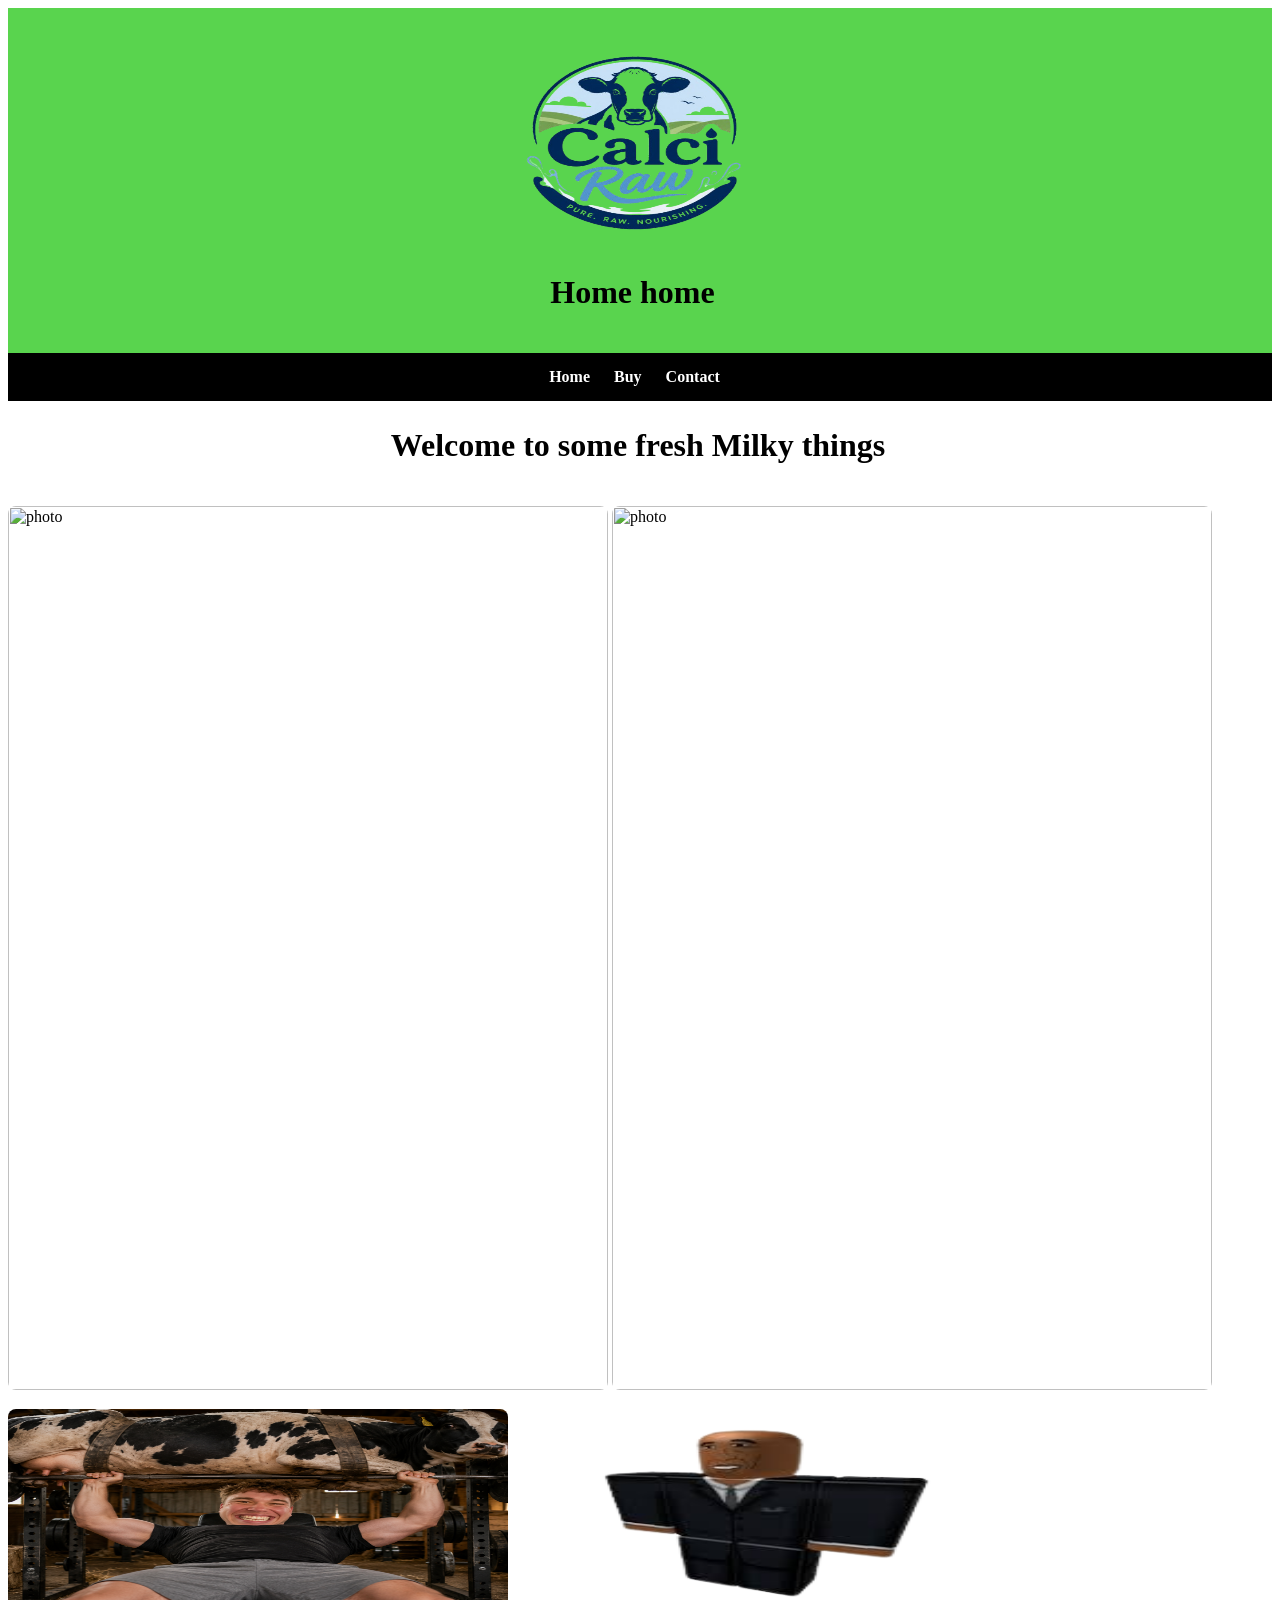
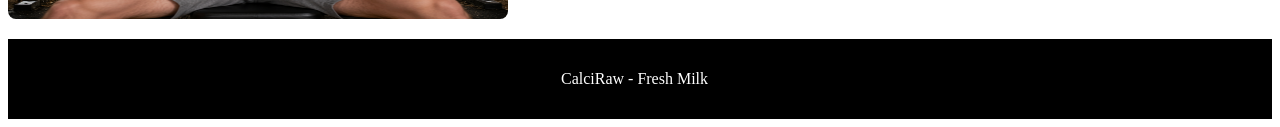
==== index.html @ 2ebd08fc "qwerr" ====
<html>
<head>
<title>CalciRaw - Fresh Milk</title>
 <link rel="stylesheet" href="style.css">
</head>
<header>
<!--  I got the code from my website project  -->
      <img src="CalciRaw1.png" style="width:300px;height:210px;">
    <h1>Home home</h1>
  </header>
  <nav>
<a href="index.html">Home</a>
<a href="buy.html">Buy</a>
<a href="Contact.html">Contact</a>
</nav>
 
<body>
<h1>Welcome to some fresh Milky things</h1>
<img class="img" src="https://b1157417.smushcdn.com/1157417/wp-content/uploads/2024/07/cow-close-up-of-dairy-cattle-825x550.jpg?lossy=1&strip=1&webp=0"
 alt="photo">
 <img class="img" src="https://encrypted-tbn0.gstatic.com/images?q=tbn:ANd9GcSuVLotbWmm9hLc-PL5gBTjWi6WODTHh0GCmg&s"
 alt="photo">
 <img src="strong.png"  style="width: 500px;height:210px;"
 alt="photo">
 <img src="Obama.png"  style="width: 500px;height:210px;"
 alt="photo">


<p></p>
<footer>
    <p>CalciRaw - Fresh Milk</p>
  </footer>
</body>
</html>
---- style.css ----
body {
    background-color: rgb(255, 255, 255);
  }
/***  I got the code from my website project ***/
   nav {
        background-color: rgb(0, 0, 0);
        padding: 15px;
        padding-left: 4px;
         text-align: center;
      }
   header {
        background-color: rgb(89, 212, 78);
        color: rgb(0, 0, 0);
        padding: 15px;
        padding-left: 4px;
         text-align: center;
      }
  
      footer {
        background-color: #000000;
        color: white;
        text-align: center;
        padding: 15px;
        padding-left: 4px;
      }
  
  h1{padding: 5px;
        padding-left: 1px;
        text-align: center;}
        
        nav a {
        color: white;
        text-decoration: none;
        font-weight: bold;
        margin: 10px;
      }
  
       img {
        width: 100%;
        max-width: 600px;
        margin-top: 15px;
        border-radius: 8px;
      }
      .button {background-color: rgb(0,206,200);
      border-radius: 20px;
   padding: 30px 100px;
  font-size: 20px;
  }
  
 
  
   .smooth-square {
    border-radius: 35px;     
    object-fit: cover;        
    aspect-ratio: 1 / 1;   
    width: 100%;
    max-width: 600px; 
    transition: transform 0.3s ease, box-shadow 0.3s ease;
  }
  
  .smooth-square:hover {
    transform: scale(1.05);
    box-shadow: 10px 25px rgba(0, 0, 0, 0.15);
  }
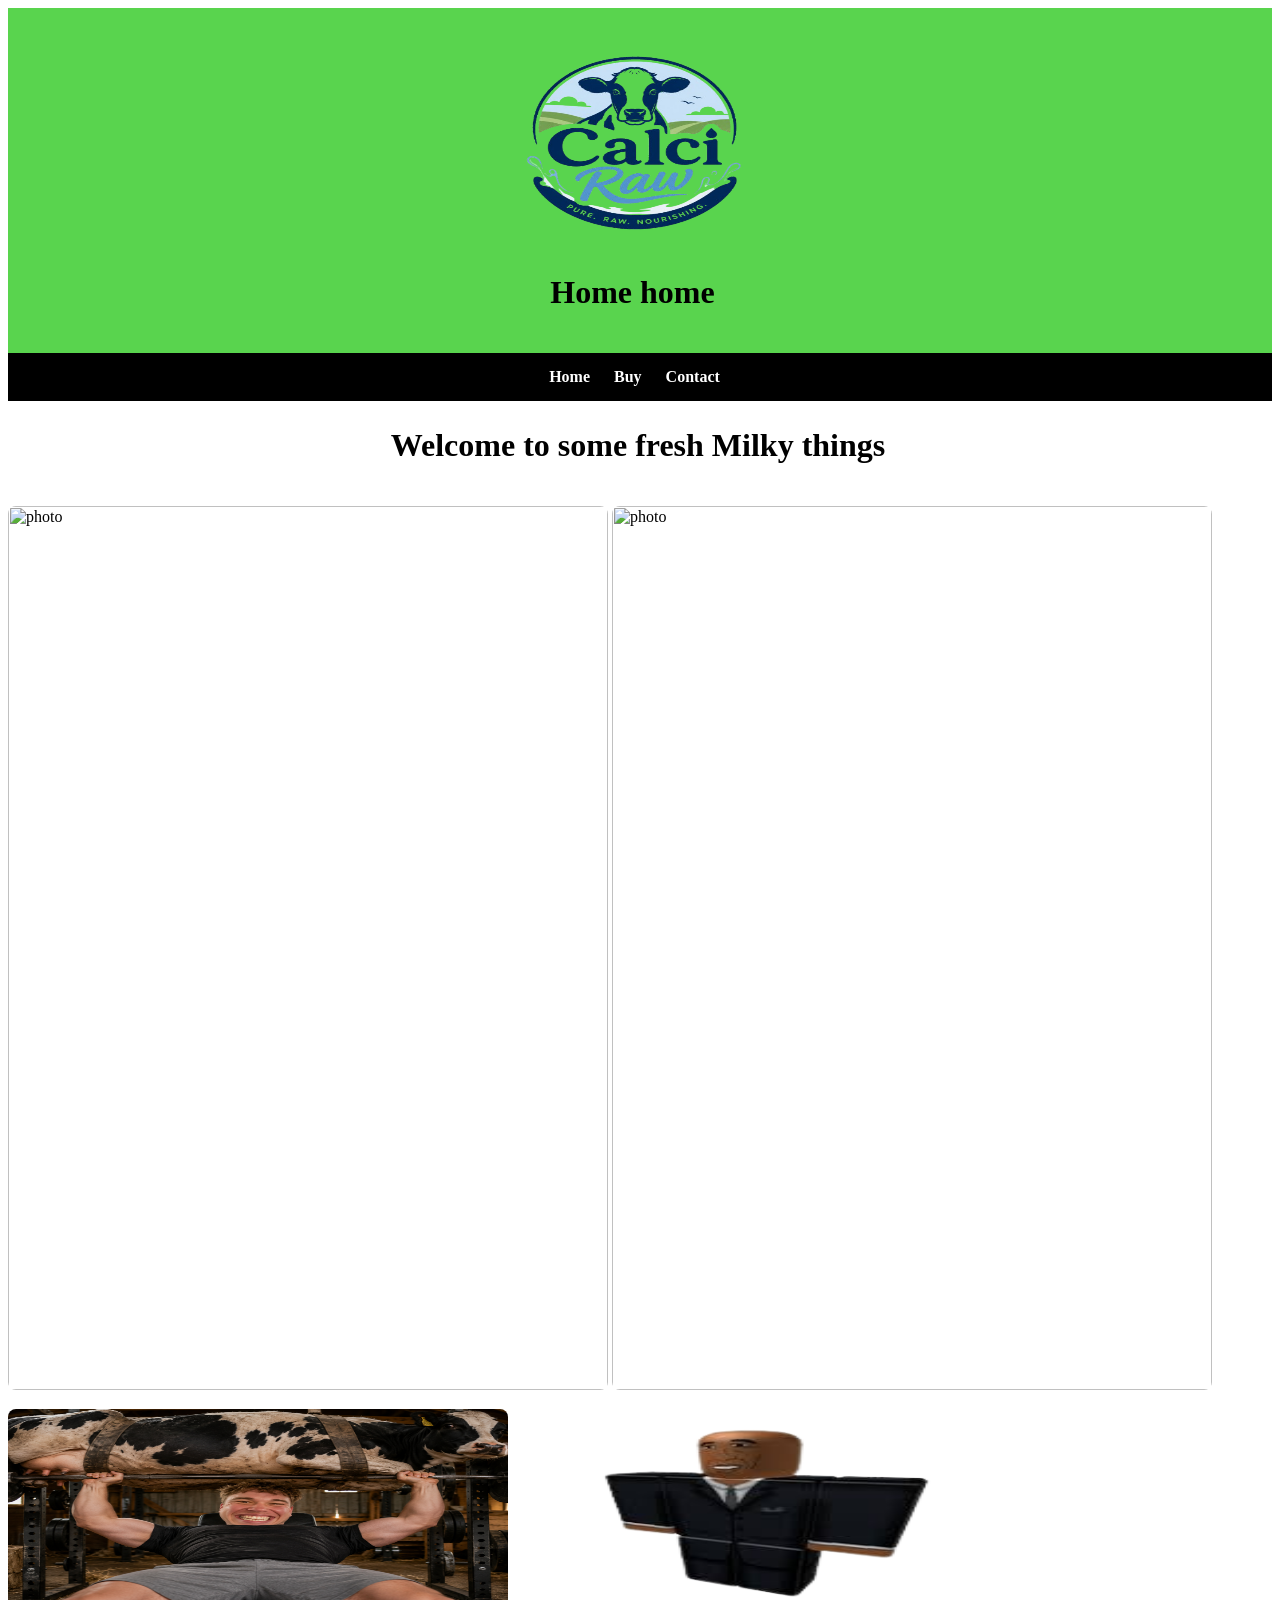
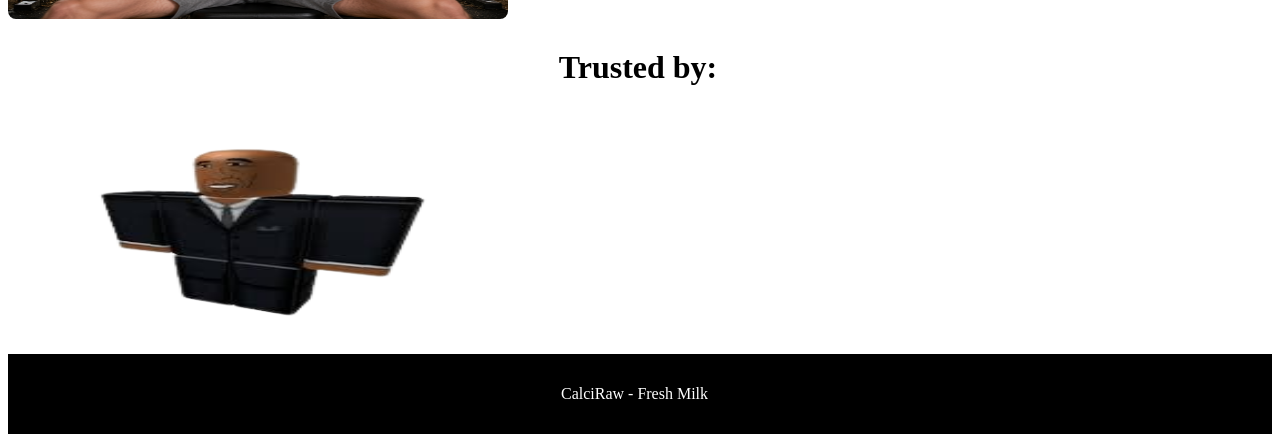
==== commit 4ff09f65: "Jul 22, 2026, 12:55 AM" ====
--- a/index.html
+++ b/index.html
@@ -24,7 +24,9 @@
  alt="photo">
  <img src="Obama.png"  style="width: 500px;height:210px;"
  alt="photo">
-
+ <h1> Trusted by:</h1>
+ <img src="Obama.png"  style="width: 500px;height:210px;"
+ alt="photo">
 
 <p></p>
 <footer>
--- a/style.css
+++ b/style.css
@@ -41,14 +41,10 @@
         margin-top: 15px;
         border-radius: 8px;
       }
-      .button {background-color: rgb(0,206,200);
-      border-radius: 20px;
-   padding: 30px 100px;
-  font-size: 20px;
-  }
+ 
   
  
-  
+  /**** Kinda Useless for myimges but I will keep it just in case***/
    .smooth-square {
     border-radius: 35px;     
     object-fit: cover;        
@@ -61,4 +57,34 @@
   .smooth-square:hover {
     transform: scale(1.05);
     box-shadow: 10px 25px rgba(0, 0, 0, 0.15);
-  }+  }
+/**** Using for my Images on Buy.html***/
+.products {
+    display: flex;
+    justify-content: center;
+    gap: 50px;
+    flex-wrap: wrap;   /* Moves to next line if screen gets small */
+    margin-top: 50px;
+    
+}
+
+.product {
+    text-align: center;
+    width: 250px;
+}
+.product img {
+    width: 500px;
+    height: 500px;        
+}
+
+button.clear-button {
+    background-color: red !important;
+    color: white !important;
+    border: none;
+    padding: 8px 16px;
+    cursor: pointer;
+}
+
+button.clear-button:hover {
+    background-color: darkred !important;
+}
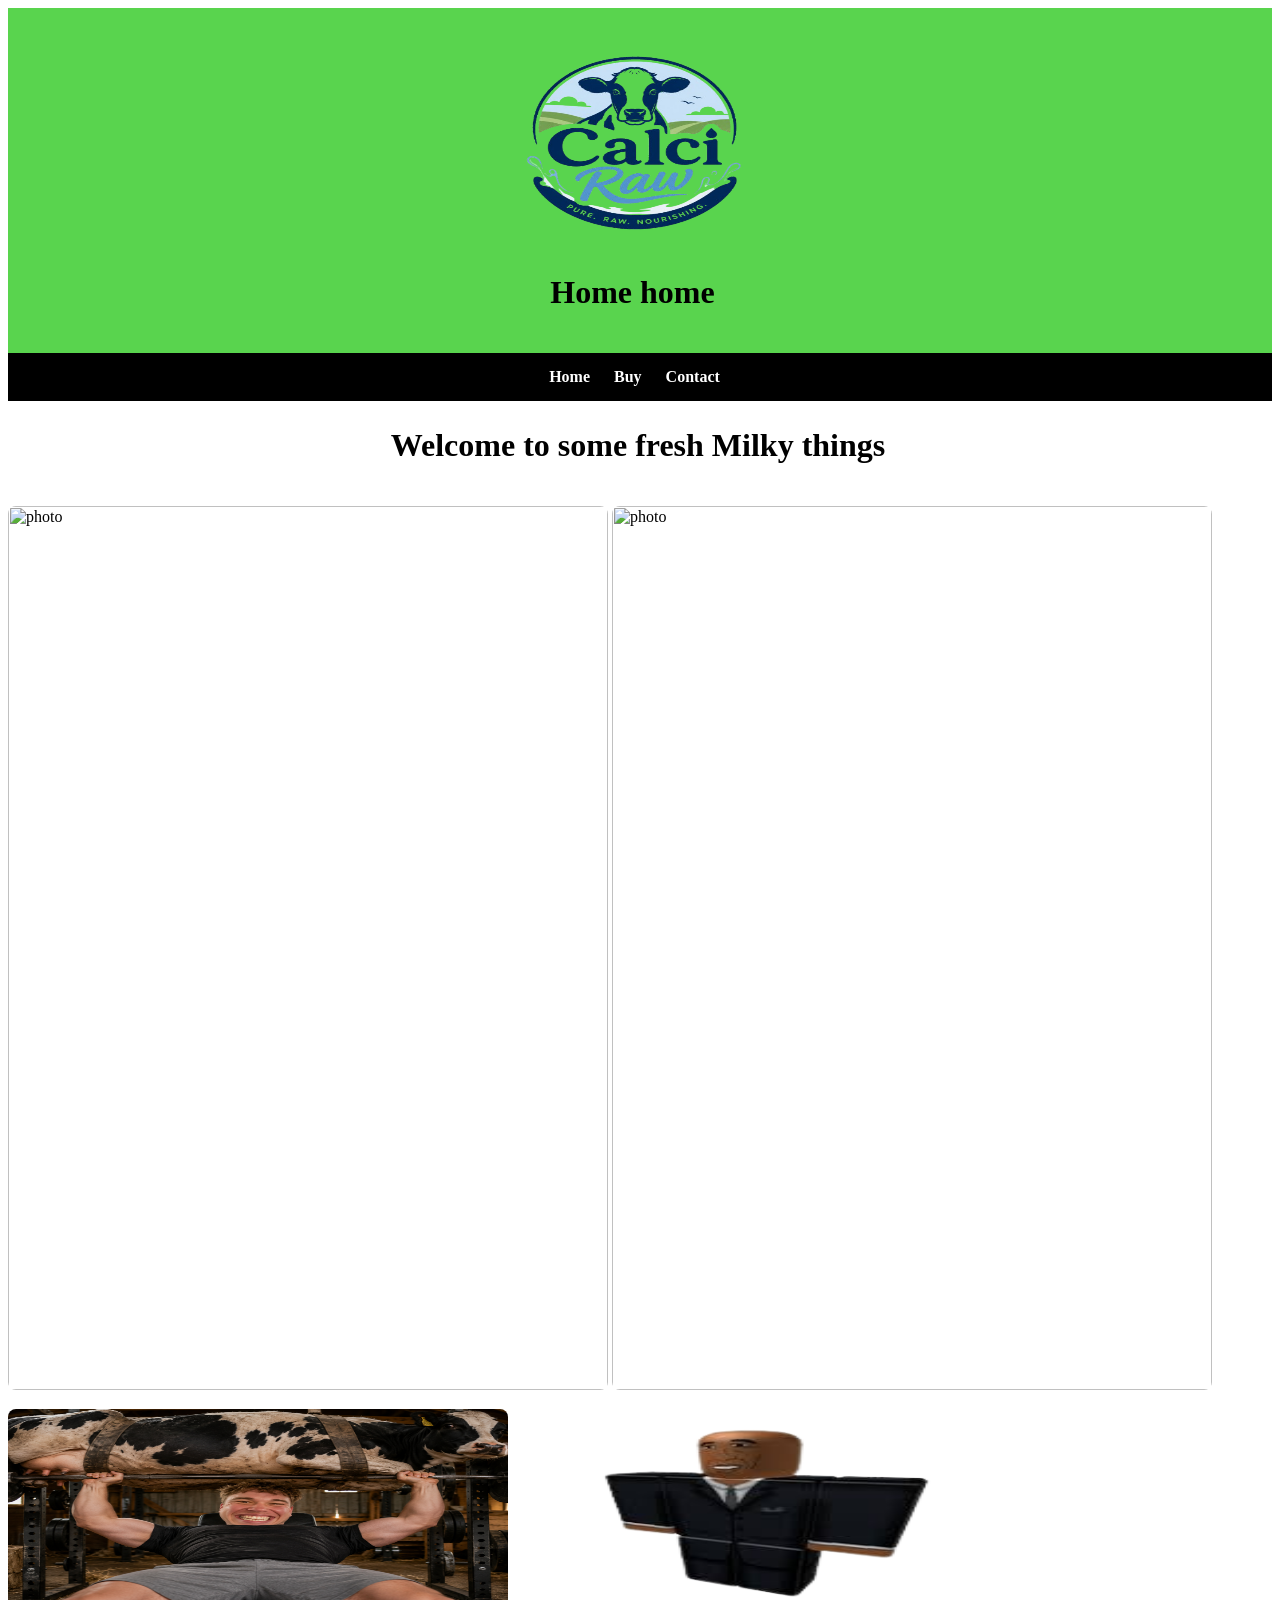
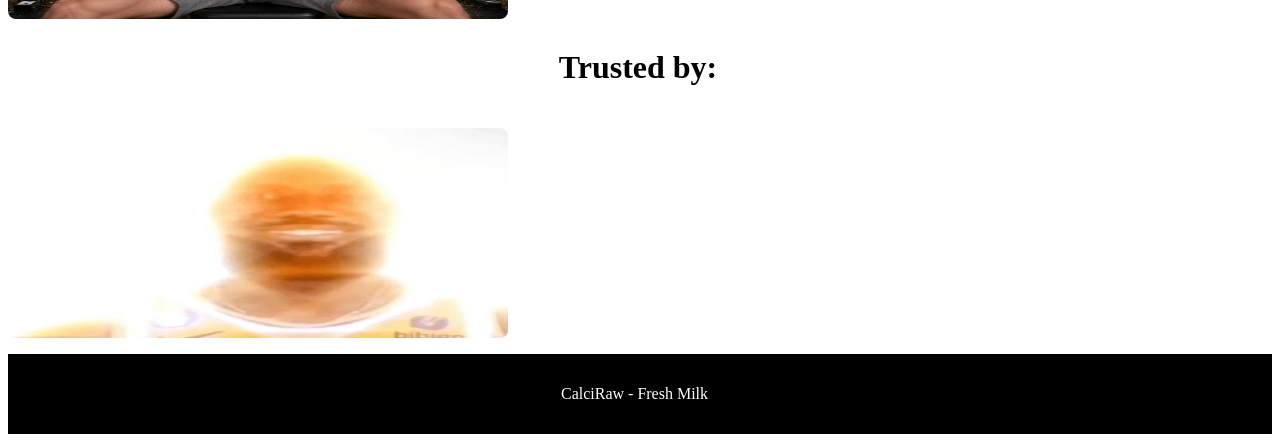
==== commit a2740ce8: "Jul 22, 2026, 1:05 AM" ====
--- a/index.html
+++ b/index.html
@@ -25,7 +25,7 @@
  <img src="Obama.png"  style="width: 500px;height:210px;"
  alt="photo">
  <h1> Trusted by:</h1>
- <img src="Obama.png"  style="width: 500px;height:210px;"
+ <img src="L.jpg"  style="width: 500px;height:210px;"
  alt="photo">
 
 <p></p>
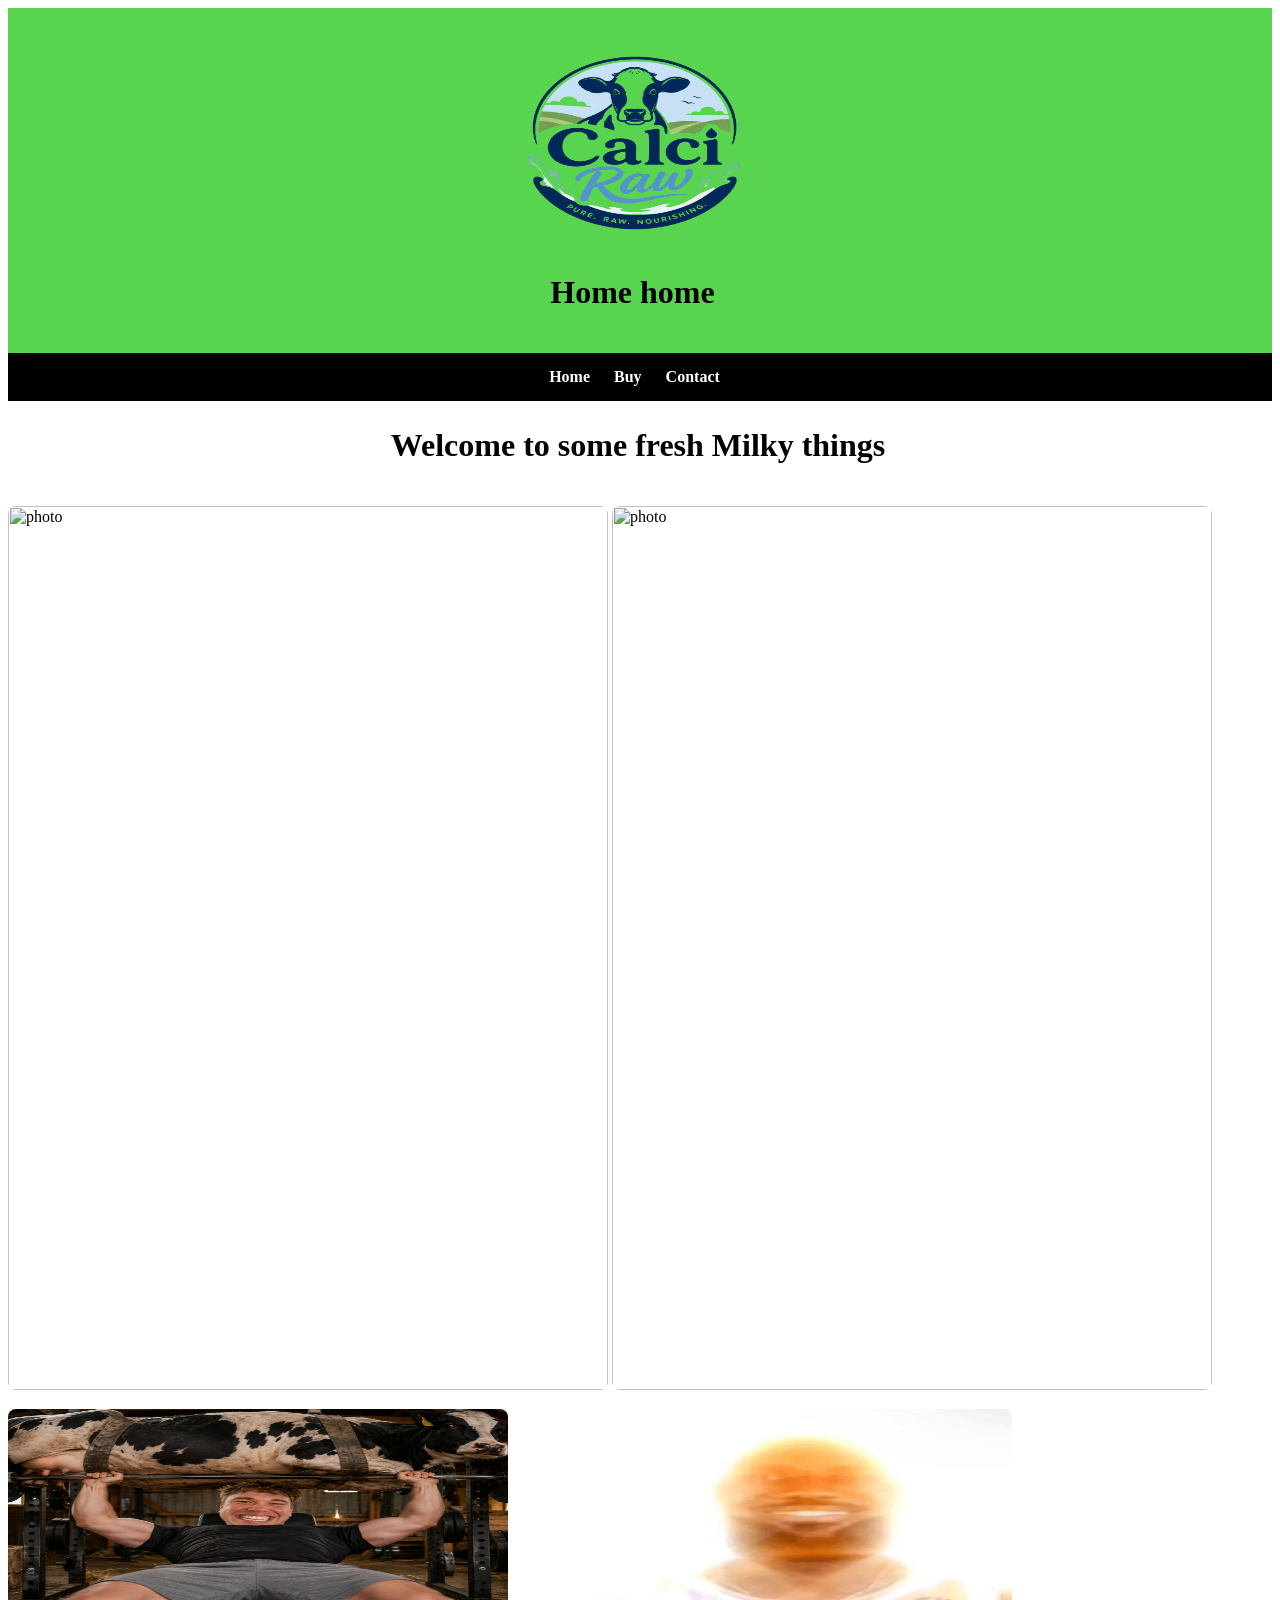
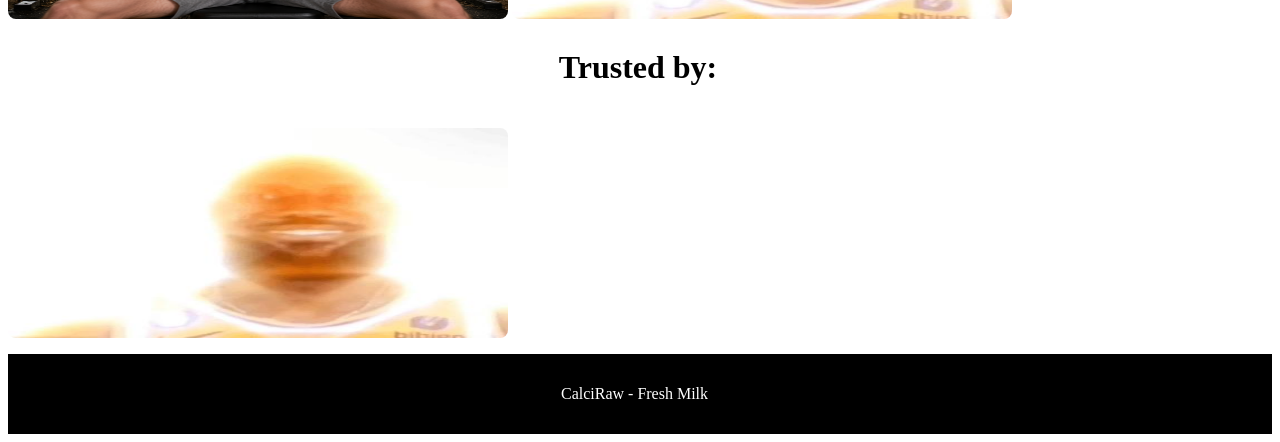
==== commit 6efb6860: "Jul 23, 2026, 2:36 AM" ====
--- a/index.html
+++ b/index.html
@@ -22,7 +22,7 @@
  alt="photo">
  <img src="strong.png"  style="width: 500px;height:210px;"
  alt="photo">
- <img src="Obama.png"  style="width: 500px;height:210px;"
+ <img src="L.jpg"  style="width: 500px;height:210px;"
  alt="photo">
  <h1> Trusted by:</h1>
  <img src="L.jpg"  style="width: 500px;height:210px;"
--- a/style.css
+++ b/style.css
@@ -87,4 +87,16 @@
 
 button.clear-button:hover {
     background-color: darkred !important;
+}
+
+button.submit {
+  background-color: rgb(0, 141, 7) !important;
+    color: white !important;
+    border: none;
+    padding: 8px 16px;
+    cursor: pointer;
+}
+
+button.submit:hover { 
+  background-color: rgb(0, 56, 3)
 }
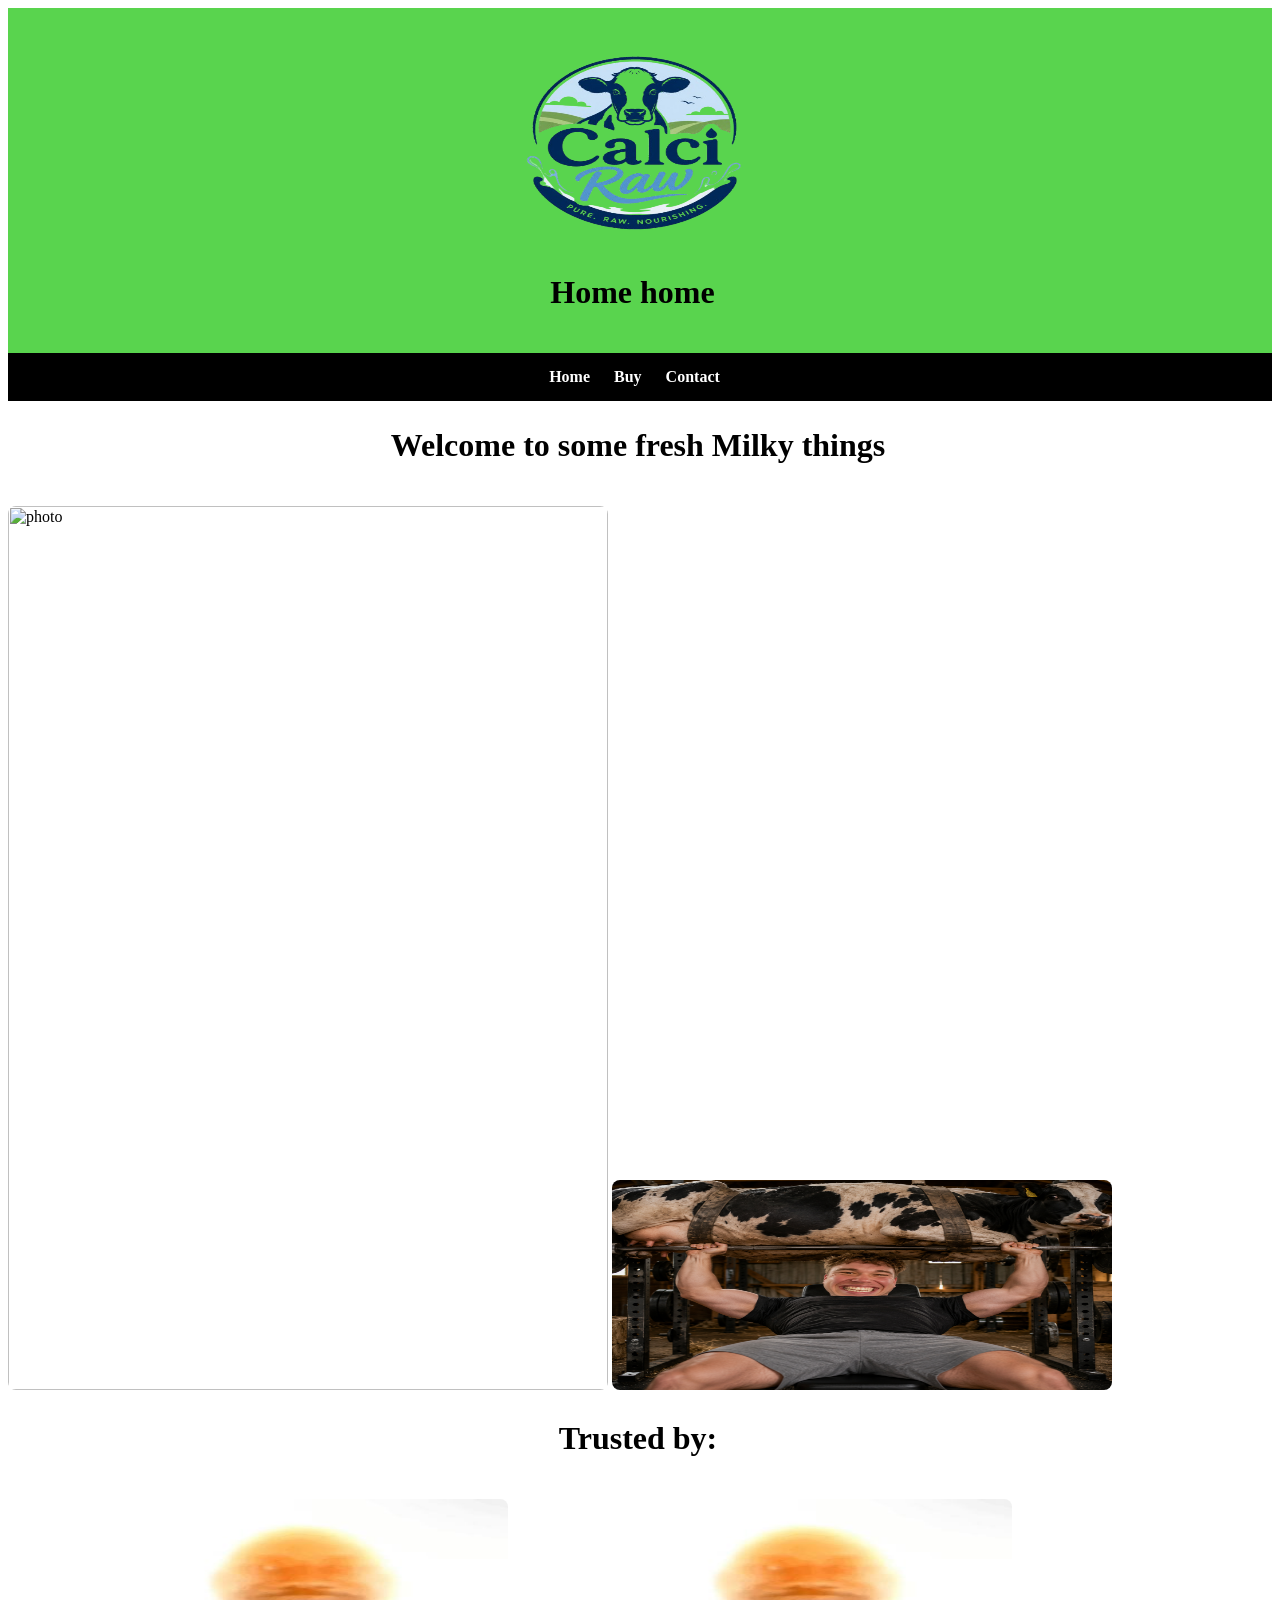
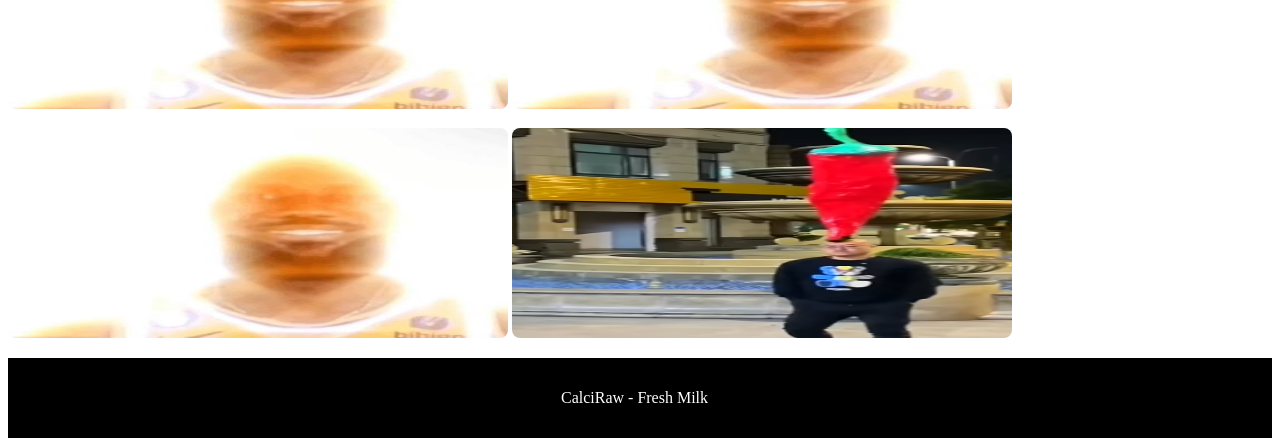
==== commit e3206dfb: "Jul 23, 2026, 2:40 AM" ====
--- a/index.html
+++ b/index.html
@@ -18,14 +18,16 @@
 <h1>Welcome to some fresh Milky things</h1>
 <img class="img" src="https://b1157417.smushcdn.com/1157417/wp-content/uploads/2024/07/cow-close-up-of-dairy-cattle-825x550.jpg?lossy=1&strip=1&webp=0"
  alt="photo">
- <img class="img" src="https://encrypted-tbn0.gstatic.com/images?q=tbn:ANd9GcSuVLotbWmm9hLc-PL5gBTjWi6WODTHh0GCmg&s"
+ <img src="strong.png"  style="width: 500px;height:210px;"
  alt="photo">
- <img src="strong.png"  style="width: 500px;height:210px;"
+ <h1> Trusted by:</h1>
+ <img src="L.jpg"  style="width: 500px;height:210px;"
  alt="photo">
  <img src="L.jpg"  style="width: 500px;height:210px;"
  alt="photo">
- <h1> Trusted by:</h1>
  <img src="L.jpg"  style="width: 500px;height:210px;"
+ alt="photo">
+ <img src="rED BELL PEPPER.png"  style="width: 500px;height:210px;"
  alt="photo">
 
 <p></p>
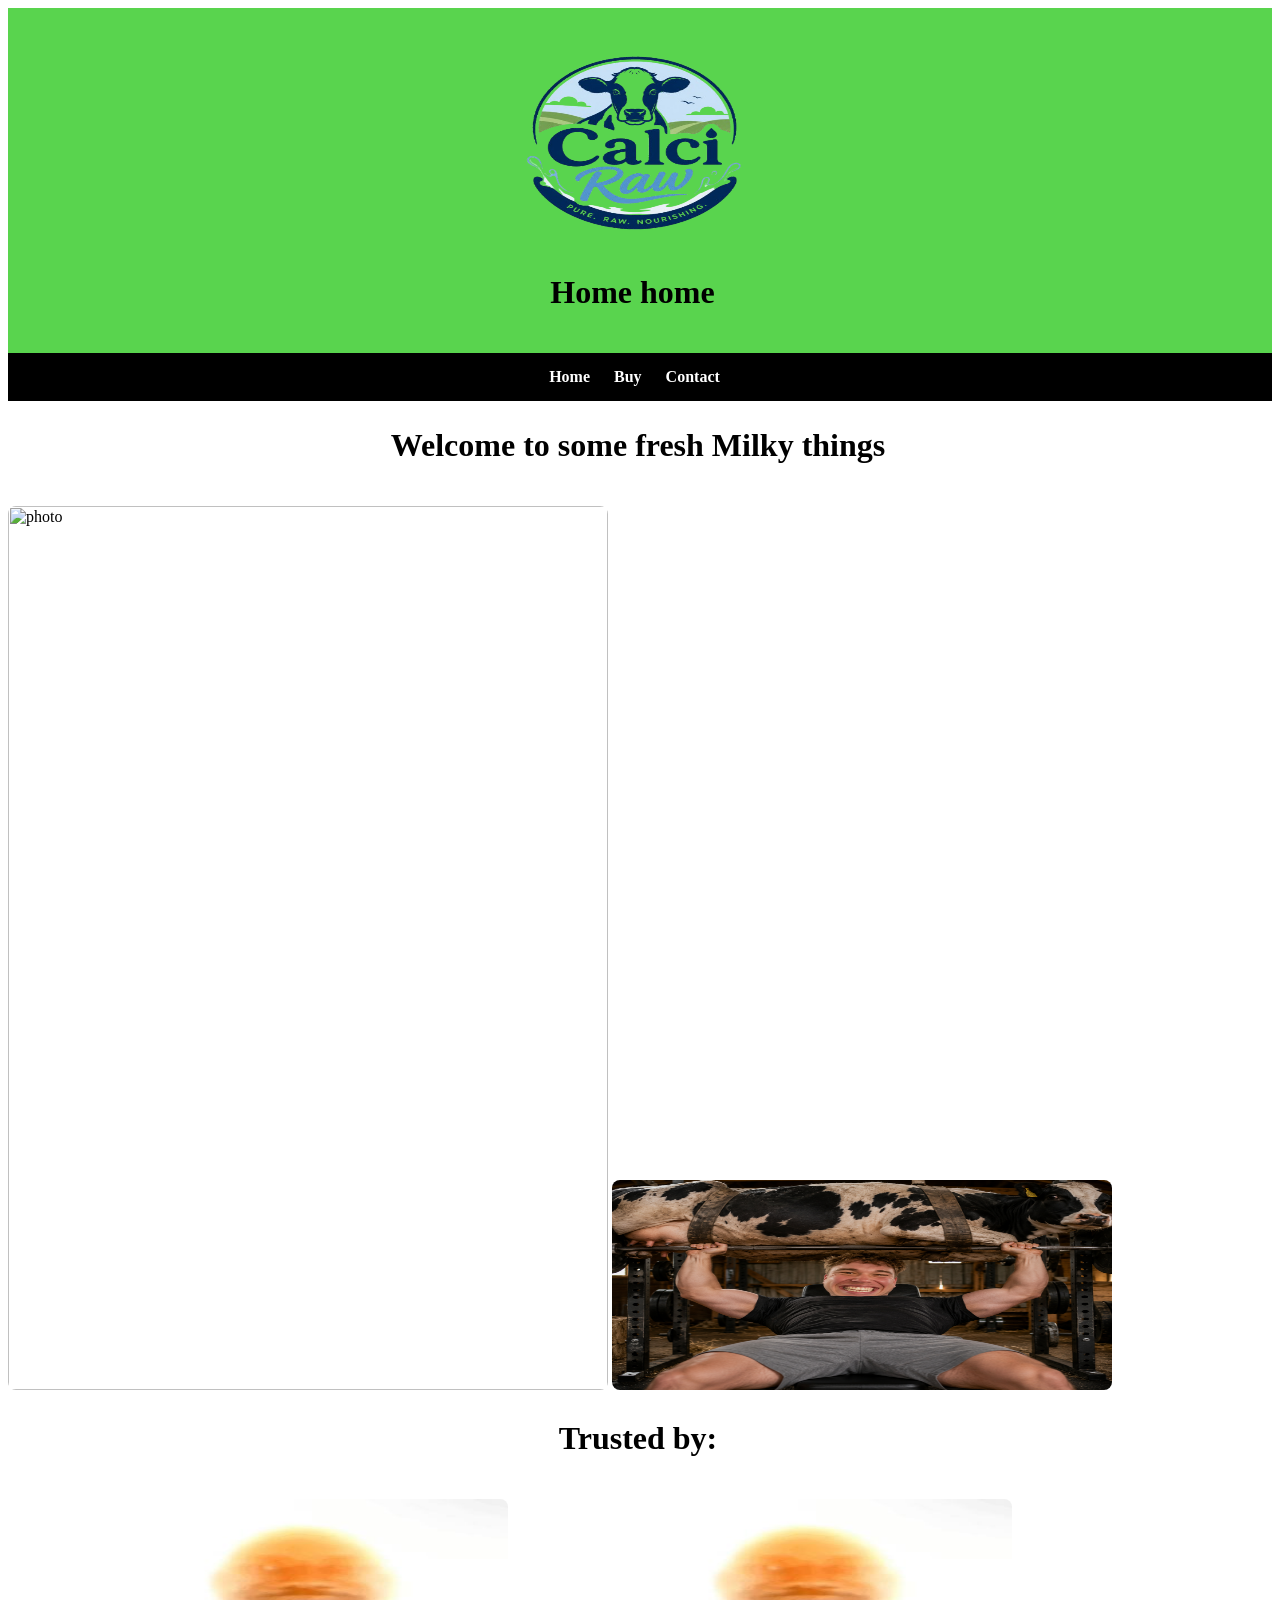
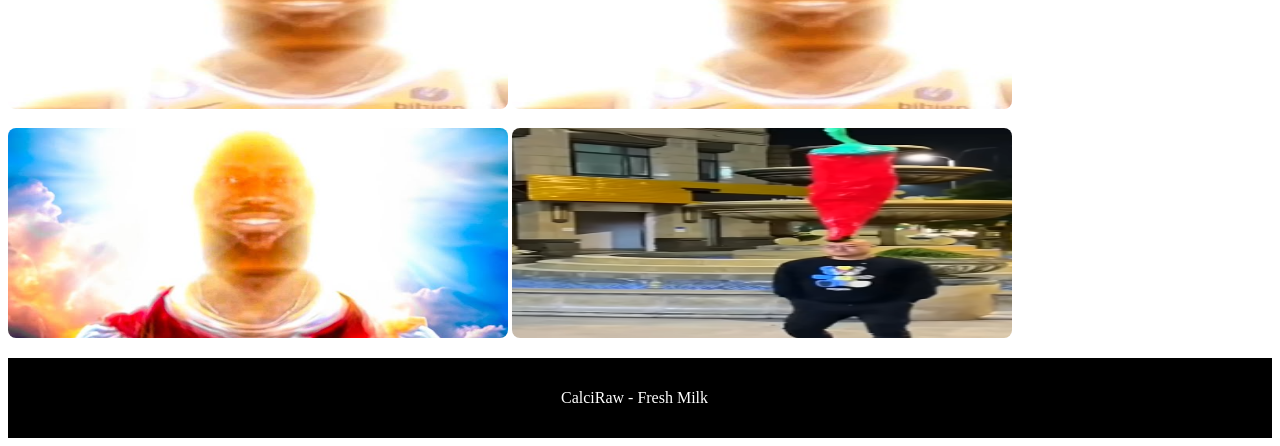
==== commit fee8a6da: "Jul 23, 2026, 2:42 AM" ====
--- a/index.html
+++ b/index.html
@@ -25,7 +25,7 @@
  alt="photo">
  <img src="L.jpg"  style="width: 500px;height:210px;"
  alt="photo">
- <img src="L.jpg"  style="width: 500px;height:210px;"
+ <img src="lEBUNS.png"  style="width: 500px;height:210px;"
  alt="photo">
  <img src="rED BELL PEPPER.png"  style="width: 500px;height:210px;"
  alt="photo">
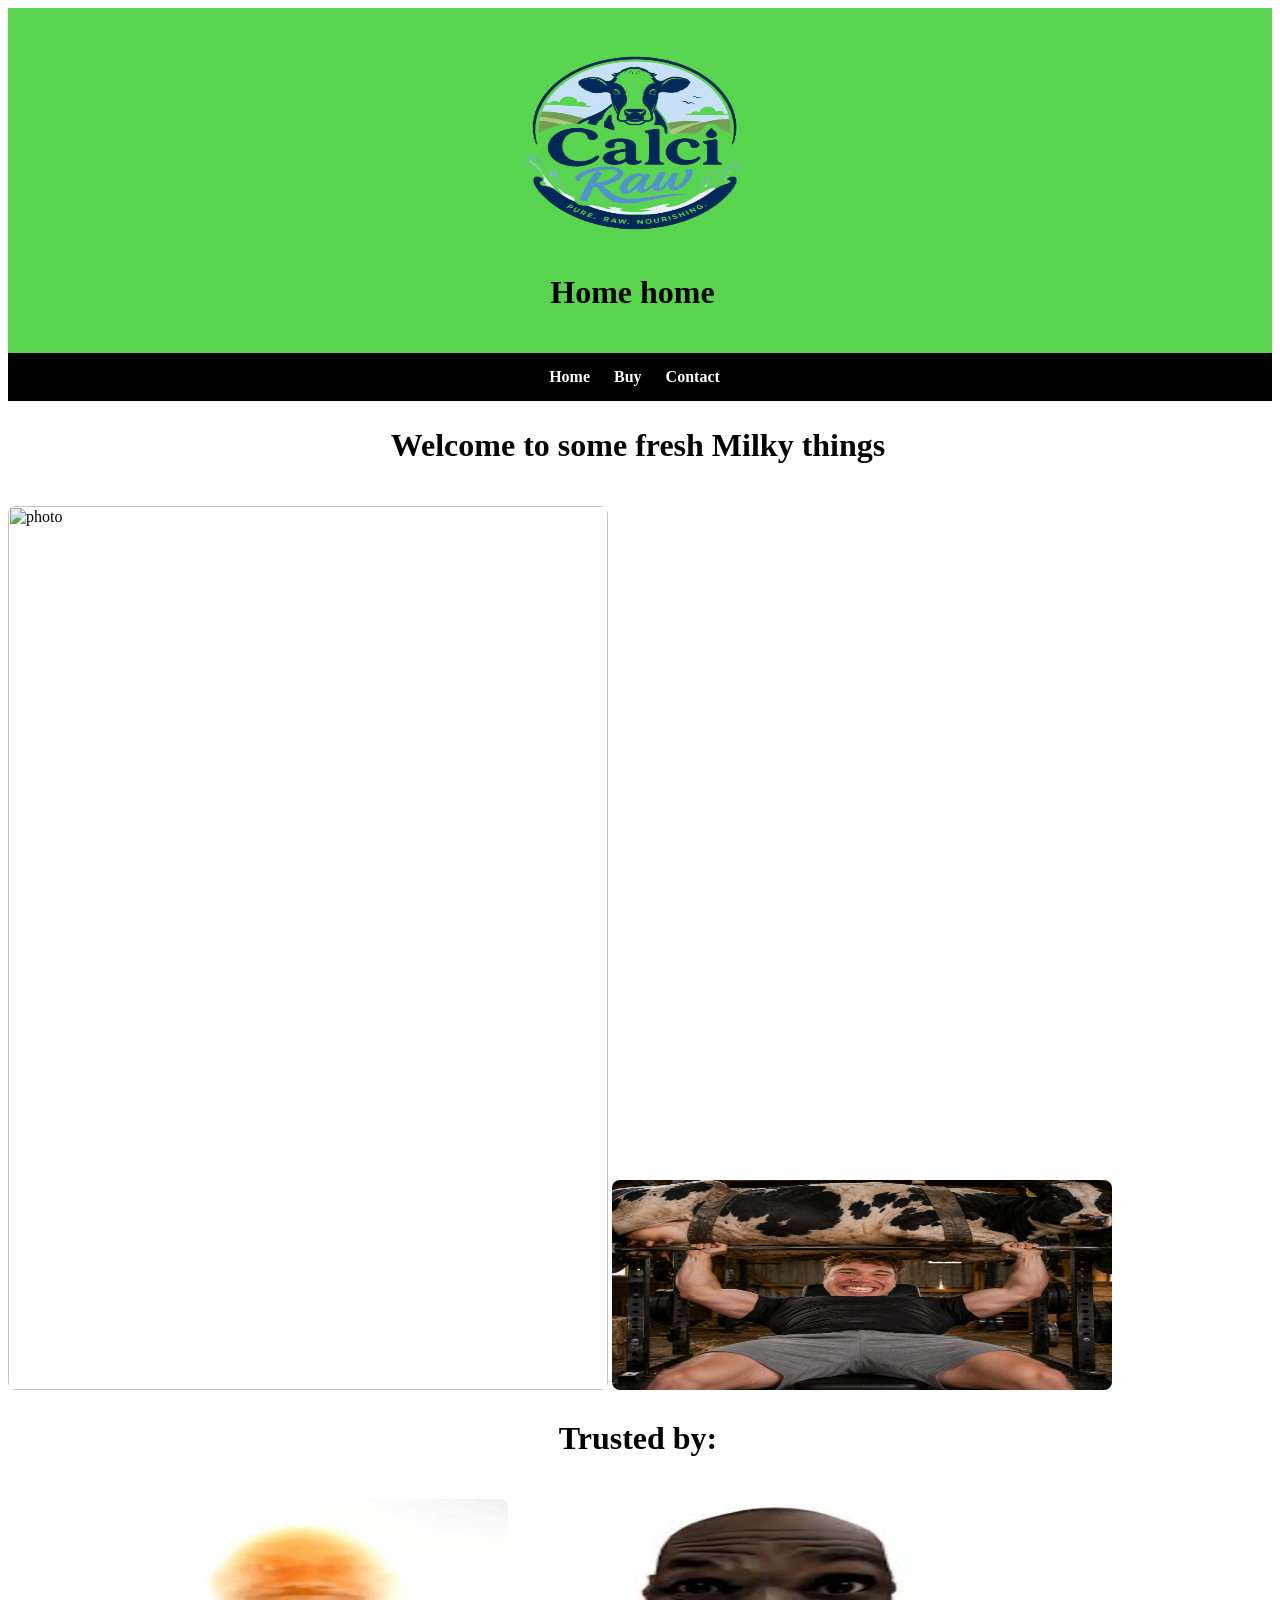
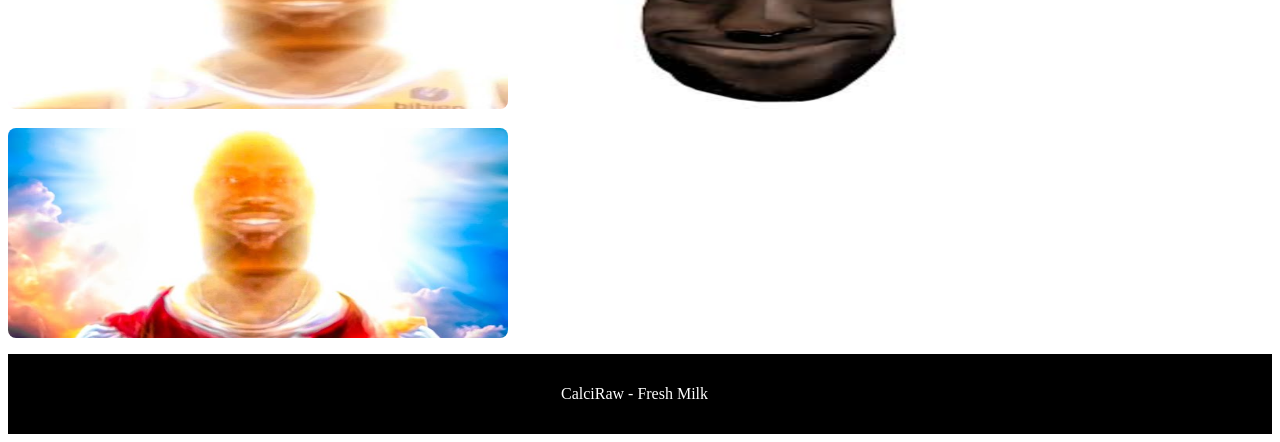
==== commit 511181df: "Jul 23, 2026, 2:51 AM" ====
--- a/index.html
+++ b/index.html
@@ -23,12 +23,11 @@
  <h1> Trusted by:</h1>
  <img src="L.jpg"  style="width: 500px;height:210px;"
  alt="photo">
- <img src="L.jpg"  style="width: 500px;height:210px;"
+ <img src="Lebumbum.png"  style="width: 500px;height:210px;"
  alt="photo">
  <img src="lEBUNS.png"  style="width: 500px;height:210px;"
  alt="photo">
- <img src="rED BELL PEPPER.png"  style="width: 500px;height:210px;"
- alt="photo">
+
 
 <p></p>
 <footer>
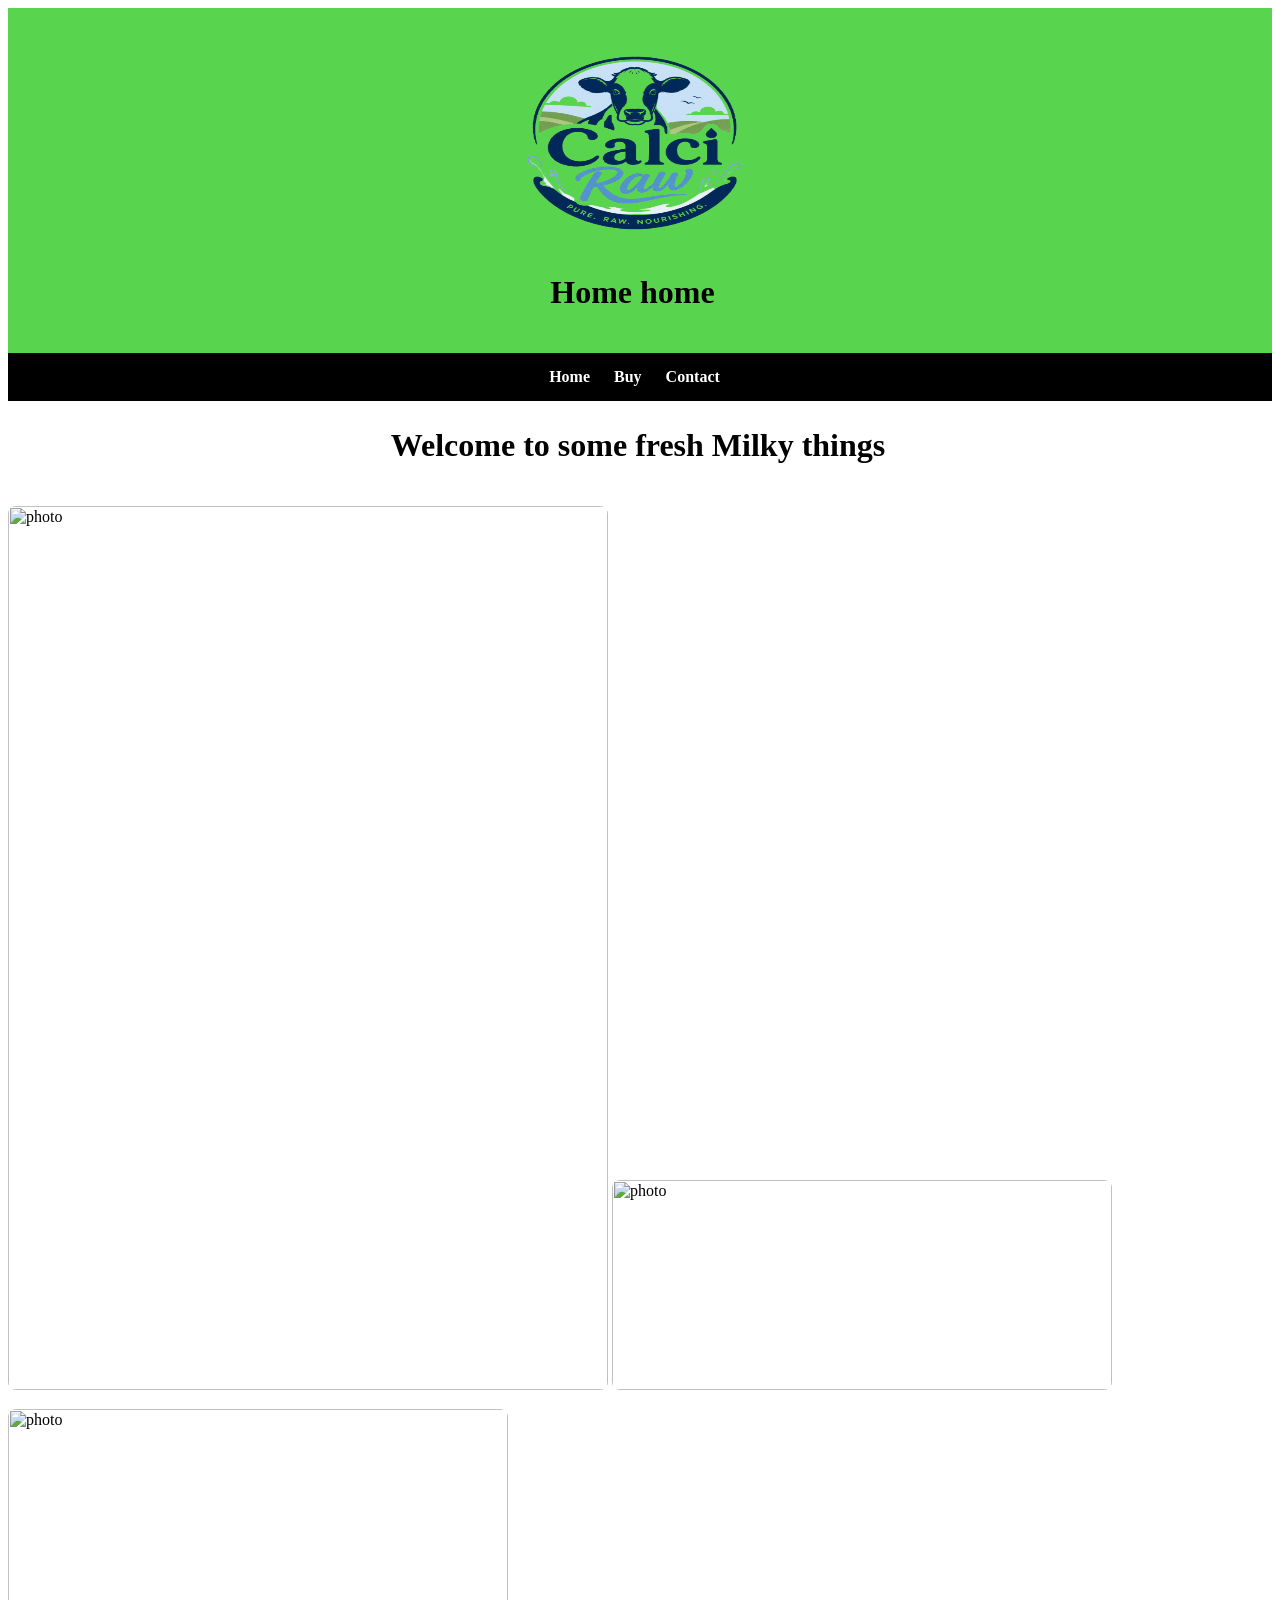
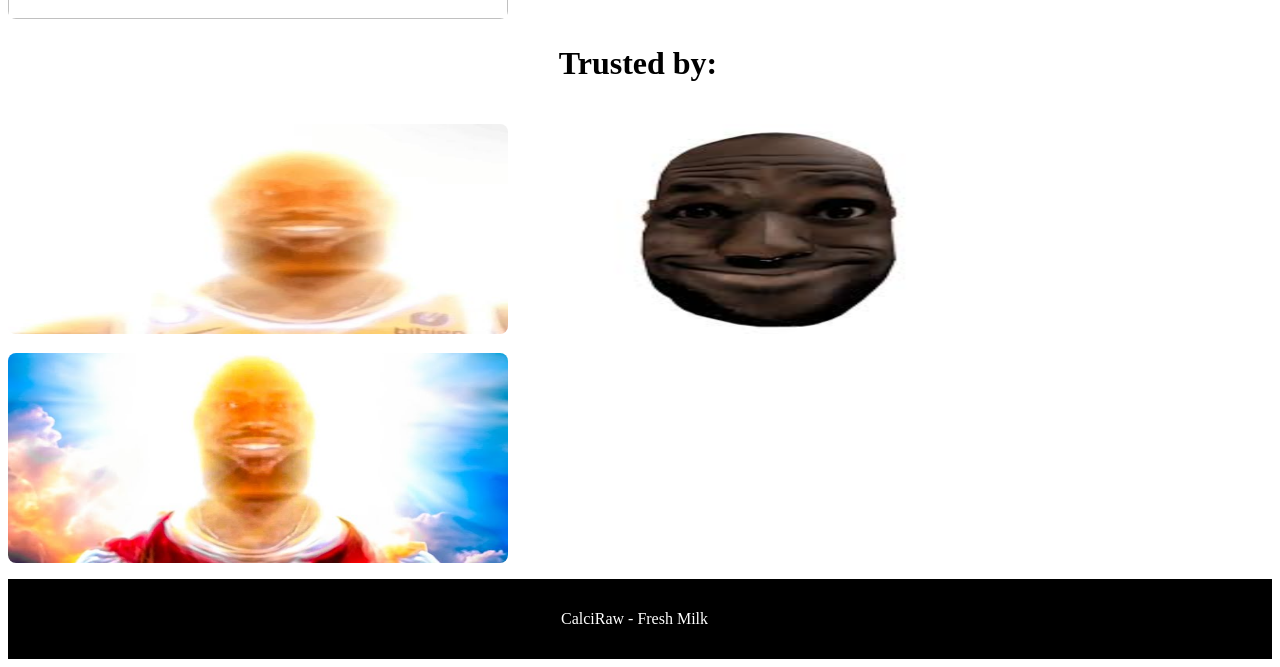
==== commit d90e9adc: "Jul 23, 2026, 2:56 AM" ====
--- a/index.html
+++ b/index.html
@@ -18,7 +18,9 @@
 <h1>Welcome to some fresh Milky things</h1>
 <img class="img" src="https://b1157417.smushcdn.com/1157417/wp-content/uploads/2024/07/cow-close-up-of-dairy-cattle-825x550.jpg?lossy=1&strip=1&webp=0"
  alt="photo">
- <img src="strong.png"  style="width: 500px;height:210px;"
+ <img src="https://b1157417.smushcdn.com/1157417/wp-content/uploads/2024/07/cow-close-up-of-dairy-cattle-825x550.jpg?lossy=1&strip=1&webp=0"  style="width: 500px;height:210px;"
+ alt="photo">
+  <img src="https://b1157417.smushcdn.com/1157417/wp-content/uploads/2024/07/cow-close-up-of-dairy-cattle-825x550.jpg?lossy=1&strip=1&webp=0"  style="width: 500px;height:210px;"
  alt="photo">
  <h1> Trusted by:</h1>
  <img src="L.jpg"  style="width: 500px;height:210px;"
